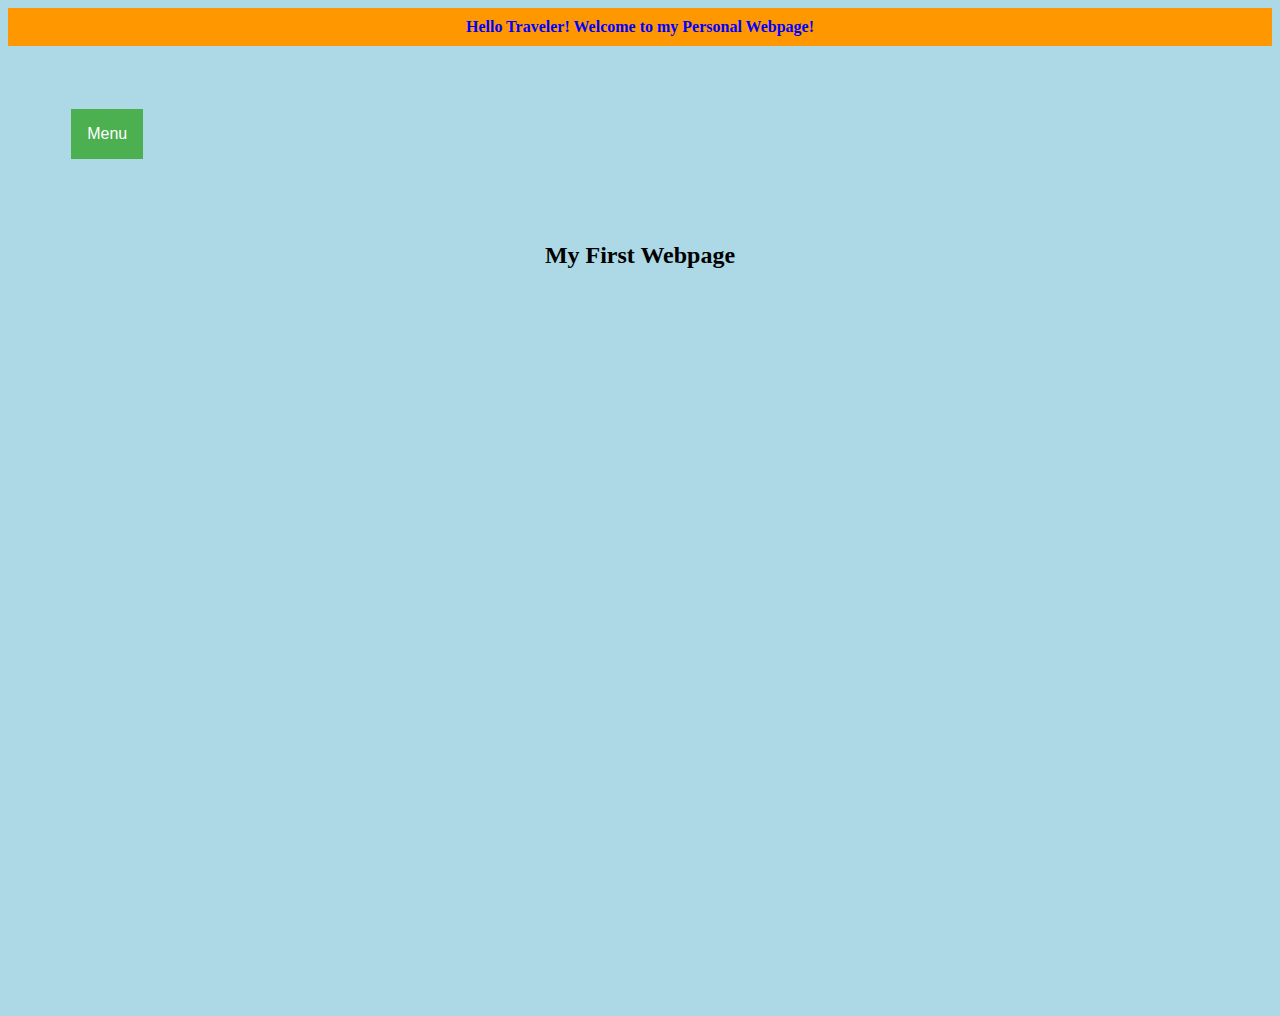
==== week5/index.html @ 5c04af22 "index.html" ====
<html>

  <style>
    h4     {
      text-align: center;
      padding: 10px; 
      margin: auto; 
      background-color: FF9800; 
      }
	  
    h2 {
      text-align: center; 
      }

    #grad2 {
      margin: auto;
      width: 60%;
      height: 200px
      padding: 10px;
      text-align: center;
      }
	
	body {
	background-color:lightblue;
	height: 1000px;
    
    .dropbtn {
	  background-color: #4CAF50;
	  color: white;
	  padding: 16px;
      font-size: 16px;
      border: none;
      cursor: pointer;
      }

    .dropdown {
      position: relative;
      display: inline-block;
	  padding:100x;
	  margin: 5%;
      }

    .dropdown-content {
      display: none;
      position: absolute;
      background-color: #f9f9f9;
      min-width: 160px;
      box-shadow: 0px 8px 16px 0px rgba(0,0,0,0.2);
      z-index: 1;
      }

    .dropdown-content a {
      color: black;
      padding: 12px 16px;
      text-decoration: none;
      display: block;
      }

    .dropdown-content a:hover {background-color: #f1f1f1}

    .dropdown:hover .dropdown-content {
        display: block;
      }

    .dropdown:hover .dropbtn {
       background-color: #3e8e41;
      }
    
    
  </style>

  <meta charset="utf-8">
  <meta name="viewport" content="width=device-width, initial-scale=1">
  
<body>
  <div id="grad1">
  <h4 style="color:blue;">Hello Traveler! Welcome to my Personal Webpage!</h4>
  </div>

    <div class="dropdown">
    <button class="dropbtn">Menu</button>
    <div class="dropdown-content">
    <a href="#">Home</a>
    <a href="#">About Me</a>
    <a href="#">Contact Me</a>
    </div>
   </div>

  <h2>My First Webpage</h2>

  
</body>
</html>
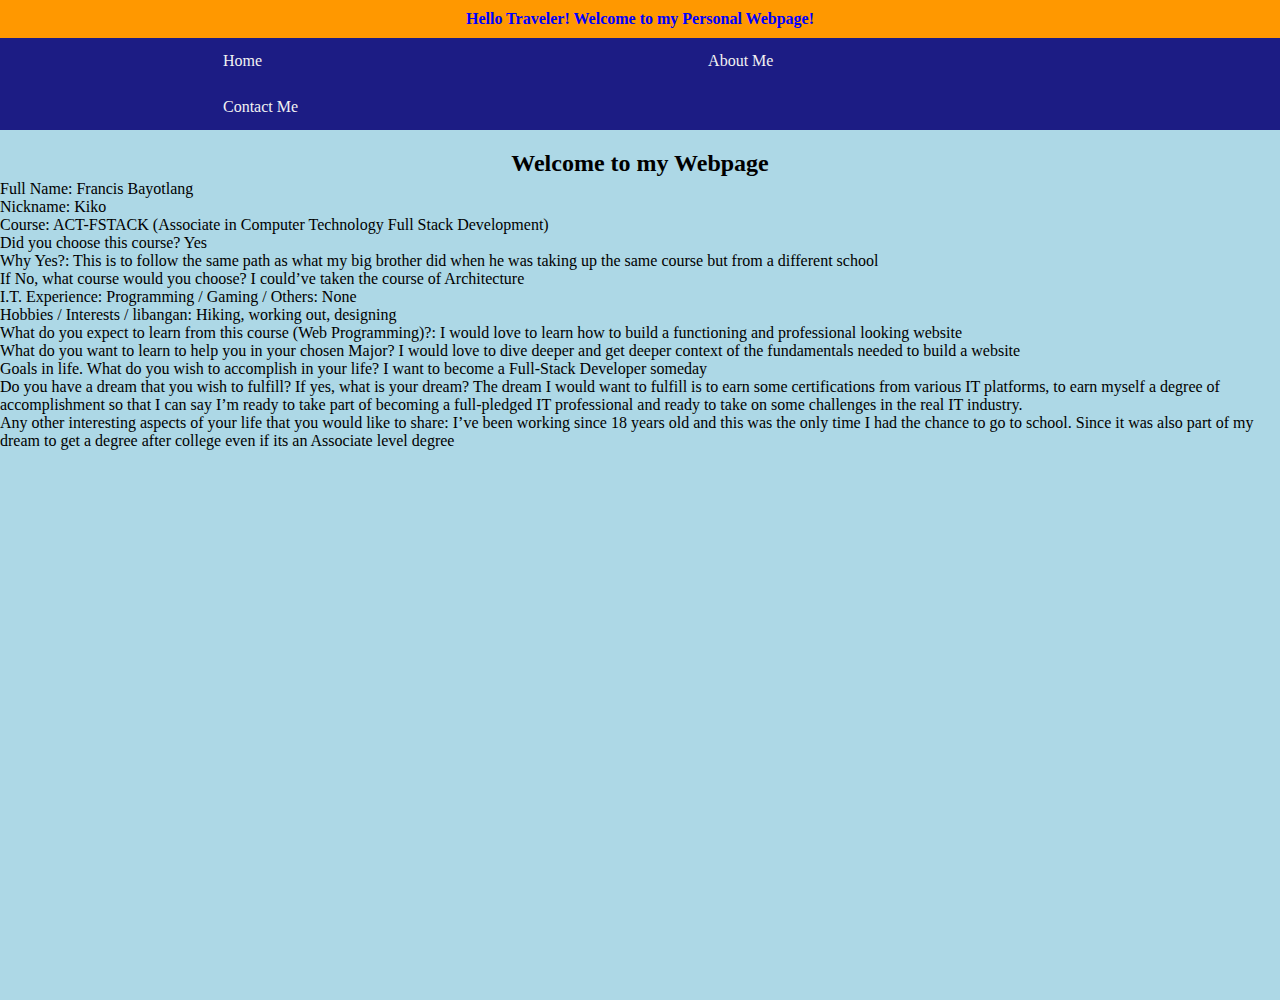
==== commit 0cc732df: "index.html" ====
--- a/week5/index.html
+++ b/week5/index.html
@@ -10,6 +10,7 @@
 	  
     h2 {
       text-align: center; 
+	  height: 10px;
       }
 
     #grad2 {
@@ -21,50 +22,46 @@
       }
 	
 	body {
-	background-color:lightblue;
-	height: 1000px;
-    
-    .dropbtn {
-	  background-color: #4CAF50;
-	  color: white;
-	  padding: 16px;
-      font-size: 16px;
-      border: none;
-      cursor: pointer;
+	  background-color:lightblue;
+	  height: 1000px;
       }
+	  
+    .*   {
+      box-sizing: border-box;
+     }
 
-    .dropdown {
-      position: relative;
-      display: inline-block;
-	  padding:100x;
-	  margin: 5%;
-      }
+    body {
+      margin: 0;
+     }
 
-    .dropdown-content {
-      display: none;
-      position: absolute;
-      background-color: #f9f9f9;
-      min-width: 160px;
-      box-shadow: 0px 8px 16px 0px rgba(0,0,0,0.2);
-      z-index: 1;
-      }
 
-    .dropdown-content a {
+    .header {
+      background-color: #f1f1f1;
+      padding: 20px;
+      text-align: center;
+     }
+
+
+    .topnav {
+      overflow: hidden;
+      background-color: #1c1c84;
+     }
+
+
+    .topnav a {
+      float: left;
+      display: block;
+      color: #f2f2f2;
+      text-align: center;
+      padding: 14px 223px;
+      text-decoration: none;
+     }
+
+
+    .topnav a:hover {
+      background-color: #ddd;
       color: black;
-      padding: 12px 16px;
-      text-decoration: none;
-      display: block;
-      }
-
-    .dropdown-content a:hover {background-color: #f1f1f1}
-
-    .dropdown:hover .dropdown-content {
-        display: block;
-      }
-
-    .dropdown:hover .dropbtn {
-       background-color: #3e8e41;
-      }
+     }
     
     
   </style>
@@ -74,20 +71,30 @@
   
 <body>
   <div id="grad1">
-  <h4 style="color:blue;">Hello Traveler! Welcome to my Personal Webpage!</h4>
+     <h4 style="color:blue;">Hello Traveler! Welcome to my Personal Webpage!</h4>
   </div>
 
-    <div class="dropdown">
-    <button class="dropbtn">Menu</button>
-    <div class="dropdown-content">
-    <a href="#">Home</a>
-    <a href="#">About Me</a>
-    <a href="#">Contact Me</a>
+    <div class="topnav">
+     <a href="#">Home</a>
+     <a href="#">About Me</a>
+     <a href="#">Contact Me</a>
     </div>
-   </div>
 
-  <h2>My First Webpage</h2>
-
+	 <h2> Welcome to my Webpage </h2>
+	 
+	 <p>Full Name: Francis Bayotlang<br>
+	    Nickname: Kiko<br>
+		Course: ACT-FSTACK (Associate in Computer Technology Full Stack Development)<br>
+		Did you choose this course? Yes<br>
+        Why Yes?: This is to follow the same path as what my big brother did when he was taking up the same course but from a different school<br>
+		If No, what course would you choose? I could’ve taken the course of Architecture<br>
+		I.T. Experience: Programming / Gaming / Others: None<br>
+		Hobbies / Interests / libangan: Hiking, working out, designing<br>
+		What do you expect to learn from this course (Web Programming)?: I would love to learn how to build a functioning and professional looking website<br>
+		What do you want to learn to help you in your chosen Major? I would love to dive deeper and get deeper context of the fundamentals needed to build a website<br>
+		Goals in life. What do you wish to accomplish in your life? I want to become a Full-Stack Developer someday<br>
+		Do you have a dream that you wish to fulfill? If yes, what is your dream? The dream I would want to fulfill is to earn some certifications from various IT platforms, to earn myself a degree of accomplishment so that I can say I’m ready to take part of becoming a full-pledged IT professional and ready to take on some challenges in the real IT industry.<br>
+        Any other interesting aspects of your life that you would like to share: I’ve been working since 18 years old and this was the only time I had the chance to go to school. Since it was also part of my dream to get a degree after college even if its an Associate level degree<br></p>
   
 </body>
 </html>
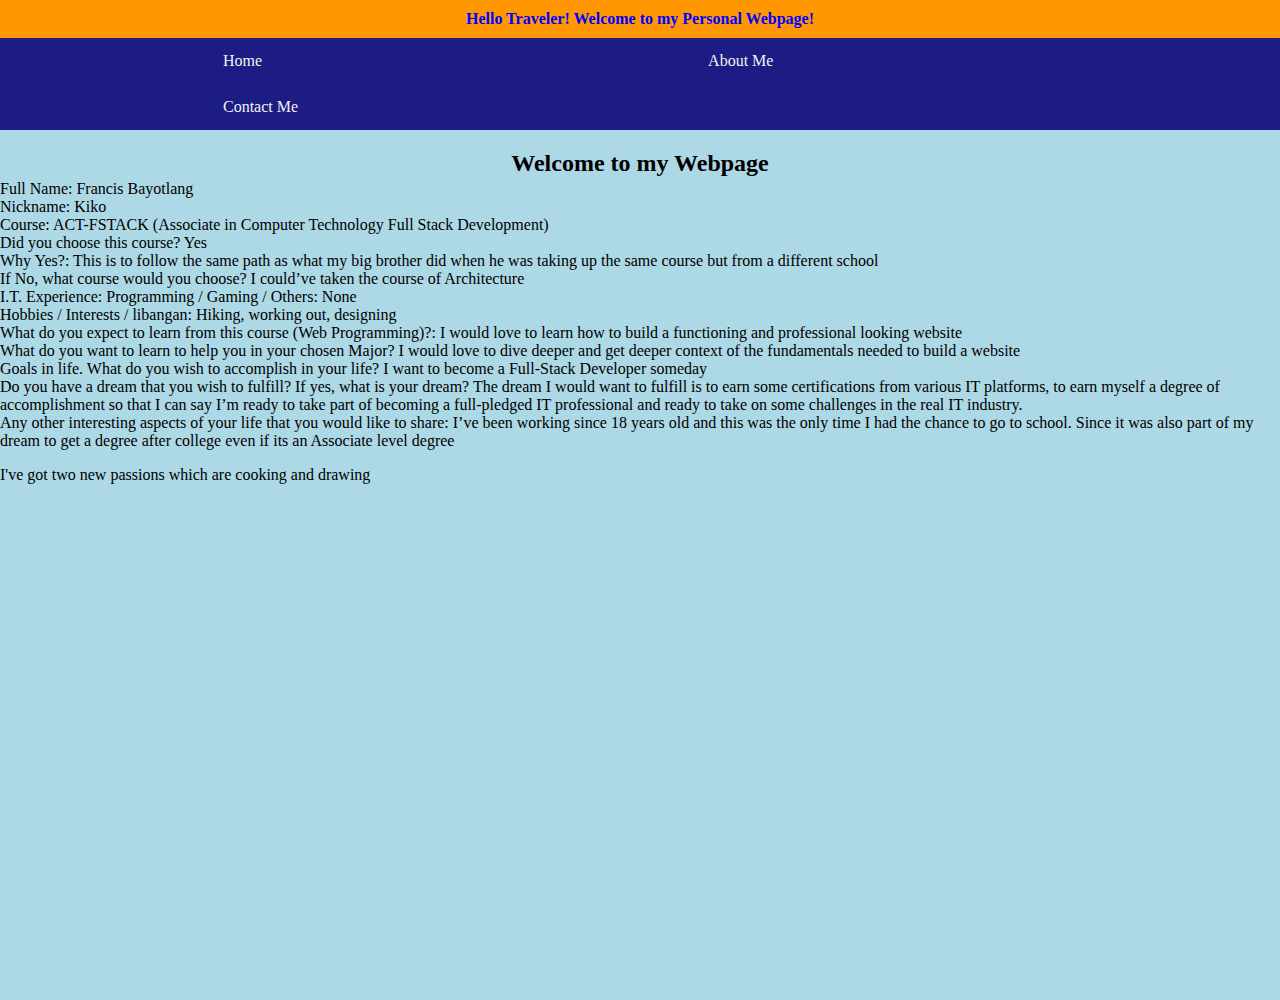
==== commit 58e0c3b5: "index.html" ====
--- a/week5/index.html
+++ b/week5/index.html
@@ -95,6 +95,15 @@
 		Goals in life. What do you wish to accomplish in your life? I want to become a Full-Stack Developer someday<br>
 		Do you have a dream that you wish to fulfill? If yes, what is your dream? The dream I would want to fulfill is to earn some certifications from various IT platforms, to earn myself a degree of accomplishment so that I can say I’m ready to take part of becoming a full-pledged IT professional and ready to take on some challenges in the real IT industry.<br>
         Any other interesting aspects of your life that you would like to share: I’ve been working since 18 years old and this was the only time I had the chance to go to school. Since it was also part of my dream to get a degree after college even if its an Associate level degree<br></p>
-  
+	 <p id="schnee"></p>
+     <script>
+	 const person = {
+	  newHobby: "cooking",
+	  newHobby2: "drawing",
+	 };
+	 
+	 document.getElementById("schnee").innerHTML = " I've got two new passions which are " + person.newHobby + 
+	 " and " + person.newHobby2; //JS Object 
+	 </script>
 </body>
 </html>
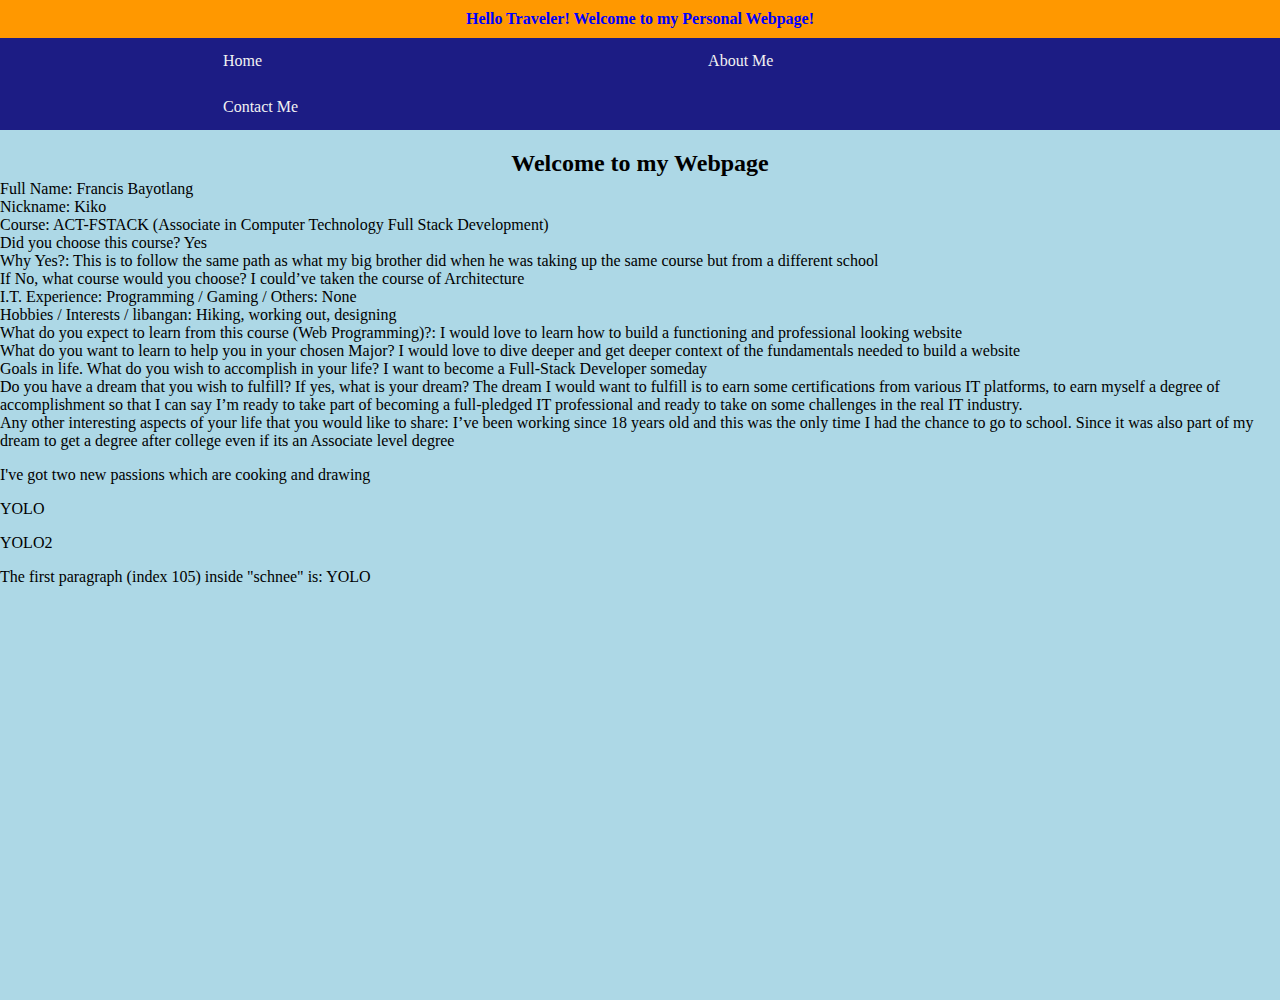
==== commit 35f6b869: "index.html" ====
--- a/week5/index.html
+++ b/week5/index.html
@@ -96,6 +96,14 @@
 		Do you have a dream that you wish to fulfill? If yes, what is your dream? The dream I would want to fulfill is to earn some certifications from various IT platforms, to earn myself a degree of accomplishment so that I can say I’m ready to take part of becoming a full-pledged IT professional and ready to take on some challenges in the real IT industry.<br>
         Any other interesting aspects of your life that you would like to share: I’ve been working since 18 years old and this was the only time I had the chance to go to school. Since it was also part of my dream to get a degree after college even if its an Associate level degree<br></p>
 	 <p id="schnee"></p>
+	 <p id="keisuke"></p>
+	 
+		<div id="schnee1">
+		<p>YOLO</p>
+		<p>YOLO2</p>
+		</div>
+		
+		<p id="demo"></p>
      <script>
 	 const person = {
 	  newHobby: "cooking",
@@ -104,6 +112,30 @@
 	 
 	 document.getElementById("schnee").innerHTML = " I've got two new passions which are " + person.newHobby + 
 	 " and " + person.newHobby2; //JS Object 
+	 
+	 const x = document.getElementById("schnee1");
+     const y = x.getElementsByTagName("p");
+
+     document.getElementById("demo").innerHTML = 
+     'The first paragraph (index 105) inside "schnee" is: ' + y[0].innerHTML; // JS HTML DOM
 	 </script>
+		<script>
+	  class Person = {
+	   constructor(hobby, year) {
+		this.hobby = hobby;
+		this.year = year;
+	   
+	   }
+	   age() {
+		const date = new Date();
+		return date.getFullYear() - this.year;
+	   }
+	 }
+	 
+	 const myHobby = new Hobby("Hiking", 2022);
+	 document.getElementById("keisuke").innerHTML = 
+	 " I started doing hiking and went to Mt. Batulao in my first hike last " + myHobby.age() + " of August. "
+	 //JS Class
+	</script>
 </body>
 </html>
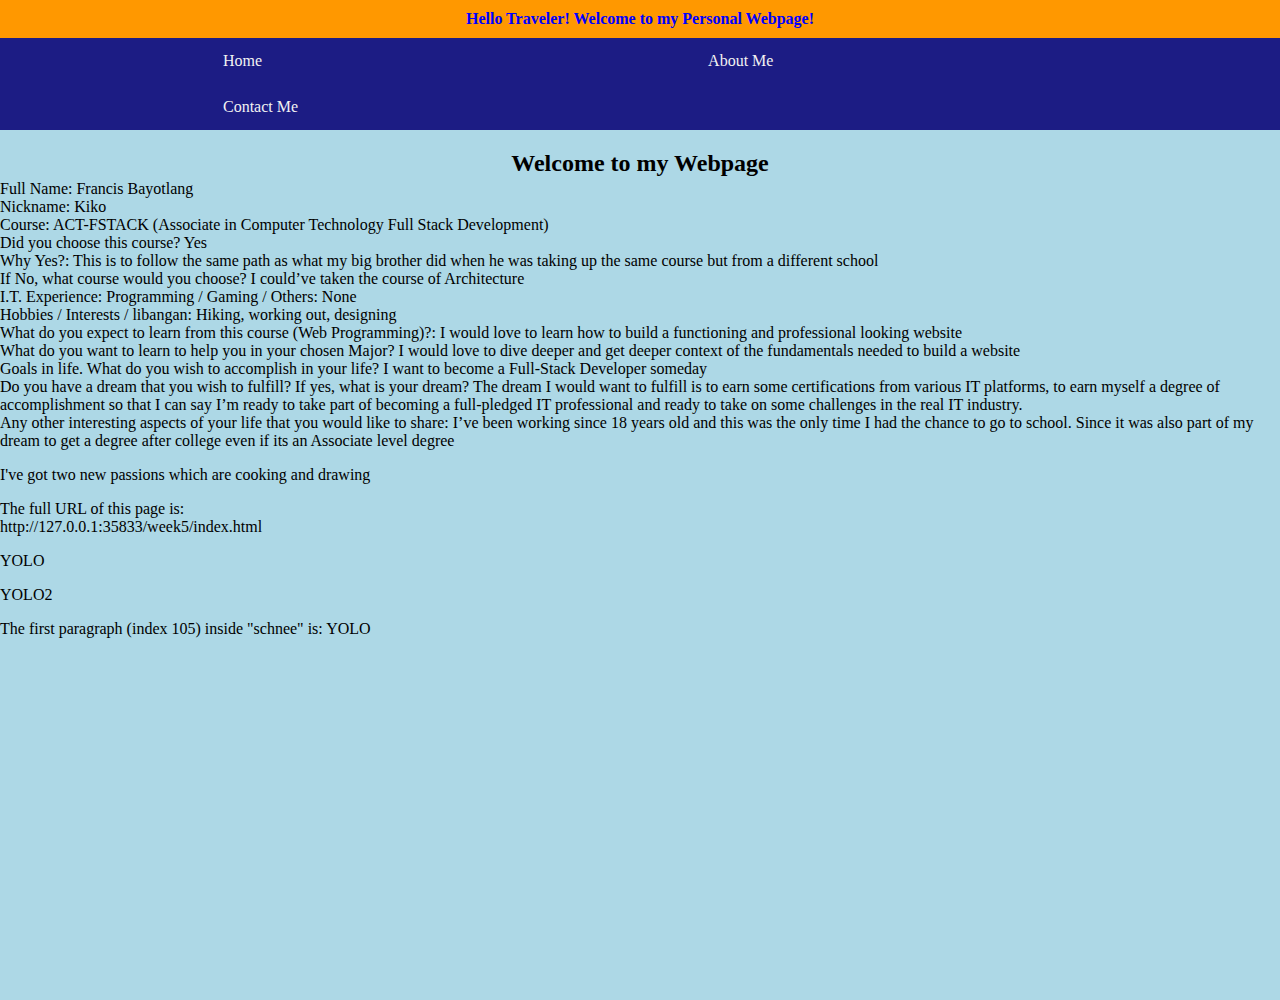
==== commit f8634810: "index.html" ====
--- a/week5/index.html
+++ b/week5/index.html
@@ -97,6 +97,7 @@
         Any other interesting aspects of your life that you would like to share: I’ve been working since 18 years old and this was the only time I had the chance to go to school. Since it was also part of my dream to get a degree after college even if its an Associate level degree<br></p>
 	 <p id="schnee"></p>
 	 <p id="keisuke"></p>
+	 <p id="schnee2"></p>
 	 
 		<div id="schnee1">
 		<p>YOLO</p>
@@ -118,6 +119,9 @@
 
      document.getElementById("demo").innerHTML = 
      'The first paragraph (index 105) inside "schnee" is: ' + y[0].innerHTML; // JS HTML DOM
+	 
+	 document.getElementById("schnee2").innerHTML = 
+     "The full URL of this page is:<br>" + window.location.href; // JS Browser DOM 
 	 </script>
 		<script>
 	  class Person = {
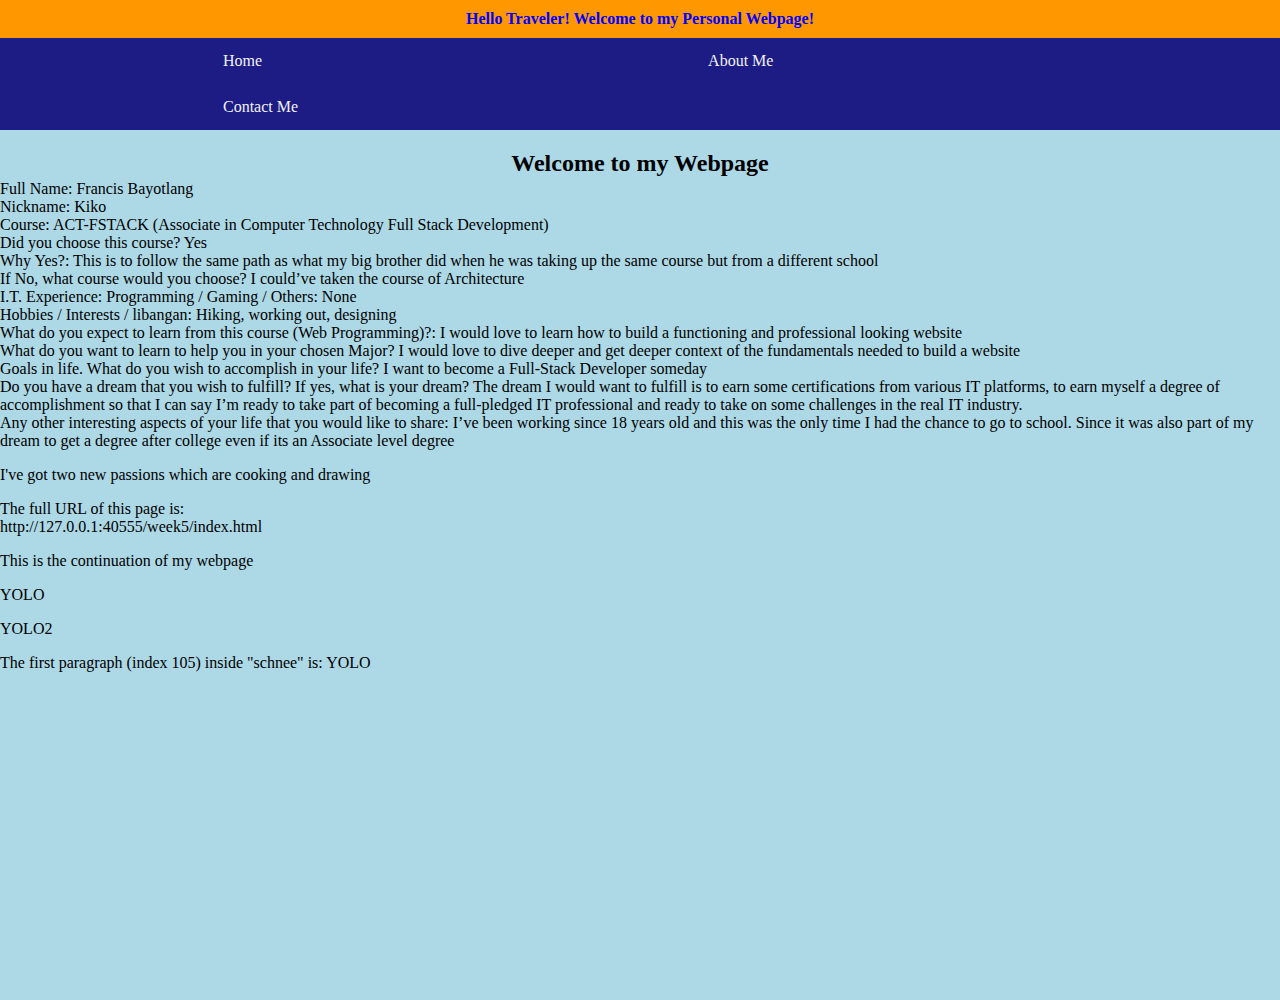
==== commit 6fbde410: "index.html" ====
--- a/week5/index.html
+++ b/week5/index.html
@@ -98,6 +98,7 @@
 	 <p id="schnee"></p>
 	 <p id="keisuke"></p>
 	 <p id="schnee2"></p>
+	 <p id="schnee3"></p>
 	 
 		<div id="schnee1">
 		<p>YOLO</p>
@@ -122,6 +123,21 @@
 	 
 	 document.getElementById("schnee2").innerHTML = 
      "The full URL of this page is:<br>" + window.location.href; // JS Browser DOM 
+	 
+	 function myGreeting(getsu) {
+		document.getElementById("schnee3").innerHTML = getsu; 
+	 }
+	 
+	 function myFirst() {
+		myGreeting ("This is the continuation of my webpage");
+	 }
+	 
+	 function mySecond() {
+		myGreeting ("Goodbye");
+	 }
+	 
+	 mySecond();
+	 myFirst(); // JS Callback
 	 </script>
 		<script>
 	  class Person = {
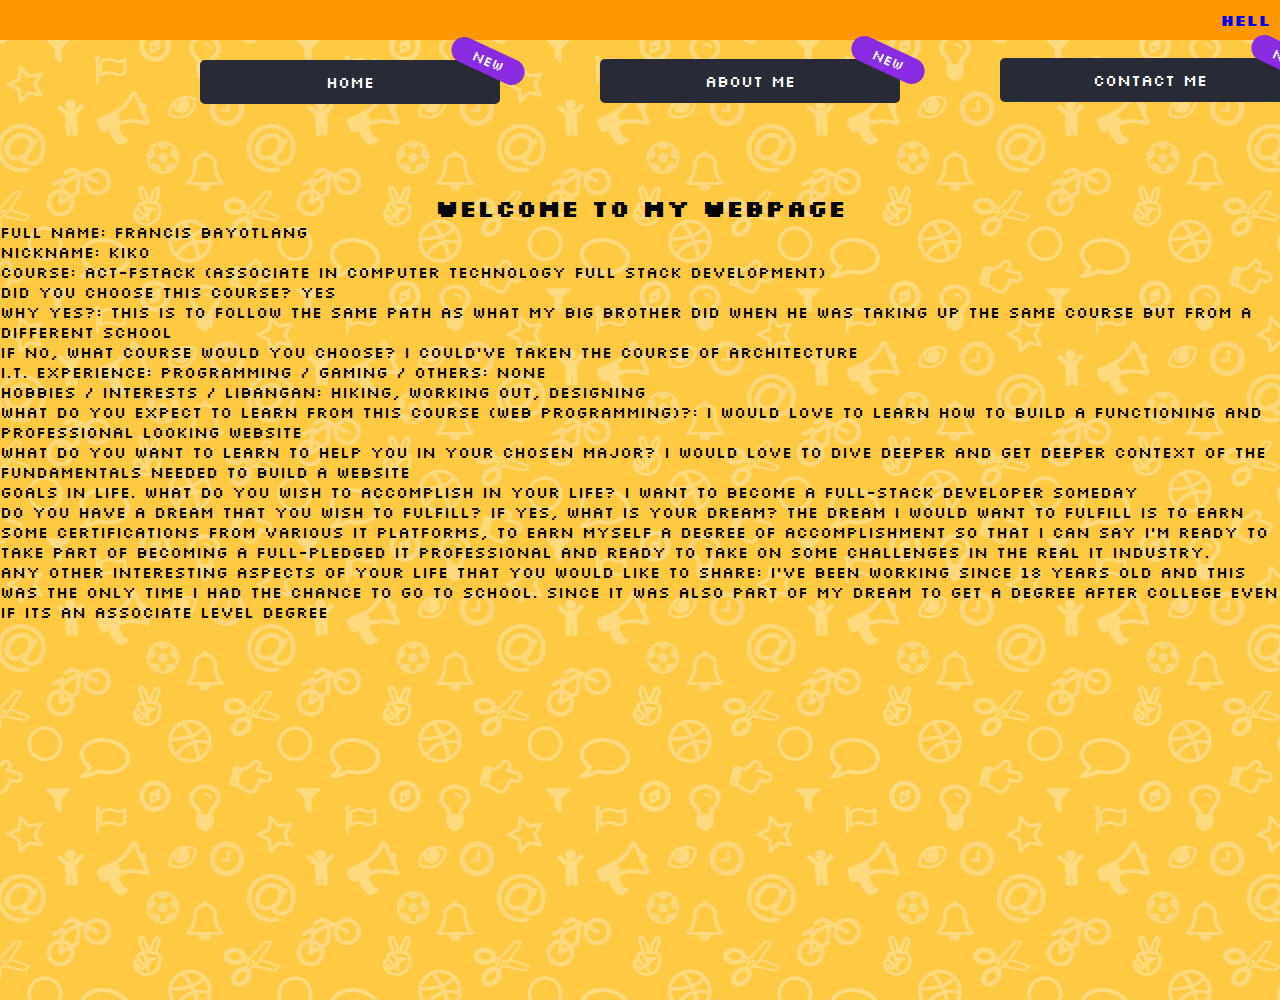
==== commit ee11b84c: "index.html" ====
--- a/week5/index.html
+++ b/week5/index.html
@@ -1,161 +1,58 @@
 <html>
 
-  <style>
-    h4     {
-      text-align: center;
-      padding: 10px; 
-      margin: auto; 
-      background-color: FF9800; 
-      }
-	  
-    h2 {
-      text-align: center; 
-	  height: 10px;
-      }
-
-    #grad2 {
-      margin: auto;
-      width: 60%;
-      height: 200px
-      padding: 10px;
-      text-align: center;
-      }
-	
-	body {
-	  background-color:lightblue;
-	  height: 1000px;
-      }
-	  
-    .*   {
-      box-sizing: border-box;
-     }
-
-    body {
-      margin: 0;
-     }
-
-
-    .header {
-      background-color: #f1f1f1;
-      padding: 20px;
-      text-align: center;
-     }
-
-
-    .topnav {
-      overflow: hidden;
-      background-color: #1c1c84;
-     }
-
-
-    .topnav a {
-      float: left;
-      display: block;
-      color: #f2f2f2;
-      text-align: center;
-      padding: 14px 223px;
-      text-decoration: none;
-     }
-
-
-    .topnav a:hover {
-      background-color: #ddd;
-      color: black;
-     }
-    
-    
-  </style>
-
-  <meta charset="utf-8">
-  <meta name="viewport" content="width=device-width, initial-scale=1">
+  <head>
+    <link rel="preconnect" href="https://fonts.googleapis.com">
+    <link rel="preconnect" href="https://fonts.gstatic.com" crossorigin>
+    <link href="https://fonts.googleapis.com/css2?family=Silkscreen:wght@400;700&display=swap" rel="stylesheet">   
+    <link rel="stylesheet" href="style.css">
+  </head>
   
 <body>
   <div id="grad1">
-     <h4 style="color:blue;">Hello Traveler! Welcome to my Personal Webpage!</h4>
+     <h4><marquee>Hello Traveler! Welcome to my Personal Webpage!</marquee></h4>
   </div>
 
-    <div class="topnav">
-     <a href="#">Home</a>
-     <a href="#">About Me</a>
-     <a href="#">Contact Me</a>
-    </div>
+  <div>
+    <button class="btn">Home<span class="ribbon">NEW</span></button>
+  </div>
+  <div>
+    <button class="btn1">About Me<span class="ribbon">NEW</span></button>
+  </div>
+  <div>
+    <button class="btn2">Contact Me<span class="ribbon">NEW</span></button>
+  </div>
+  
+  <div>
+	 <h2> Welcome to my Webpage </h2>
+	</div>
 
-	 <h2> Welcome to my Webpage </h2>
-	 
-	 <p>Full Name: Francis Bayotlang<br>
-	    Nickname: Kiko<br>
-		Course: ACT-FSTACK (Associate in Computer Technology Full Stack Development)<br>
-		Did you choose this course? Yes<br>
-        Why Yes?: This is to follow the same path as what my big brother did when he was taking up the same course but from a different school<br>
-		If No, what course would you choose? I could’ve taken the course of Architecture<br>
-		I.T. Experience: Programming / Gaming / Others: None<br>
-		Hobbies / Interests / libangan: Hiking, working out, designing<br>
-		What do you expect to learn from this course (Web Programming)?: I would love to learn how to build a functioning and professional looking website<br>
-		What do you want to learn to help you in your chosen Major? I would love to dive deeper and get deeper context of the fundamentals needed to build a website<br>
-		Goals in life. What do you wish to accomplish in your life? I want to become a Full-Stack Developer someday<br>
-		Do you have a dream that you wish to fulfill? If yes, what is your dream? The dream I would want to fulfill is to earn some certifications from various IT platforms, to earn myself a degree of accomplishment so that I can say I’m ready to take part of becoming a full-pledged IT professional and ready to take on some challenges in the real IT industry.<br>
-        Any other interesting aspects of your life that you would like to share: I’ve been working since 18 years old and this was the only time I had the chance to go to school. Since it was also part of my dream to get a degree after college even if its an Associate level degree<br></p>
+  <div>
+	 <p>
+    Full Name: Francis Bayotlang<br>
+    Nickname: Kiko<br>
+    Course: ACT-FSTACK (Associate in Computer Technology Full Stack Development)<br>
+    Did you choose this course? Yes<br>
+    Why Yes?: This is to follow the same path as what my big brother did when he was taking up the same course but from a different school<br>
+    If No, what course would you choose? I could’ve taken the course of Architecture<br>
+    I.T. Experience: Programming / Gaming / Others: None<br>
+    Hobbies / Interests / libangan: Hiking, working out, designing<br>
+    What do you expect to learn from this course (Web Programming)?: I would love to learn how to build a functioning and professional looking website<br>
+    What do you want to learn to help you in your chosen Major? I would love to dive deeper and get deeper context of the fundamentals needed to build a website<br>
+    Goals in life. What do you wish to accomplish in your life? I want to become a Full-Stack Developer someday<br>
+    Do you have a dream that you wish to fulfill? If yes, what is your dream? The dream I would want to fulfill is to earn some certifications from various IT platforms, to earn myself a degree of accomplishment so that I can say I’m ready to take part of becoming a full-pledged IT professional and ready to take on some challenges in the real IT industry.<br>
+    Any other interesting aspects of your life that you would like to share: I’ve been working since 18 years old and this was the only time I had the chance to go to school. Since it was also part of my dream to get a degree after college even if its an Associate level degree<br>
+    </p>
+  </div> 
+
+  
+  
+  
 	 <p id="schnee"></p>
 	 <p id="keisuke"></p>
 	 <p id="schnee2"></p>
 	 <p id="schnee3"></p>
-	 
-		<div id="schnee1">
-		<p>YOLO</p>
-		<p>YOLO2</p>
-		</div>
-		
-		<p id="demo"></p>
-     <script>
-	 const person = {
-	  newHobby: "cooking",
-	  newHobby2: "drawing",
-	 };
-	 
-	 document.getElementById("schnee").innerHTML = " I've got two new passions which are " + person.newHobby + 
-	 " and " + person.newHobby2; //JS Object 
-	 
-	 const x = document.getElementById("schnee1");
-     const y = x.getElementsByTagName("p");
+  <script>
 
-     document.getElementById("demo").innerHTML = 
-     'The first paragraph (index 105) inside "schnee" is: ' + y[0].innerHTML; // JS HTML DOM
-	 
-	 document.getElementById("schnee2").innerHTML = 
-     "The full URL of this page is:<br>" + window.location.href; // JS Browser DOM 
-	 
-	 function myGreeting(getsu) {
-		document.getElementById("schnee3").innerHTML = getsu; 
-	 }
-	 
-	 function myFirst() {
-		myGreeting ("This is the continuation of my webpage");
-	 }
-	 
-	 function mySecond() {
-		myGreeting ("Goodbye");
-	 }
-	 
-	 mySecond();
-	 myFirst(); // JS Callback
-	 </script>
-		<script>
-	  class Person = {
-	   constructor(hobby, year) {
-		this.hobby = hobby;
-		this.year = year;
-	   
-	   }
-	   age() {
-		const date = new Date();
-		return date.getFullYear() - this.year;
-	   }
-	 }
-	 
-	 const myHobby = new Hobby("Hiking", 2022);
-	 document.getElementById("keisuke").innerHTML = 
-	 " I started doing hiking and went to Mt. Batulao in my first hike last " + myHobby.age() + " of August. "
-	 //JS Class
-	</script>
+  </script>
 </body>
 </html>
--- a/week5/style.css
+++ b/week5/style.css
@@ -0,0 +1,108 @@
+  h4  {
+    text-align: center;
+    padding: 10px; 
+    margin: auto; 
+    background-color: FF9800; 
+    color:blue;
+    }
+
+
+    
+  h2 {
+    text-align: center; 
+    height: 10px;
+    }
+
+  #grad2 {
+    margin: auto;
+    width: 60%;
+    height: 200px
+    padding 10px;
+    text-align: center;
+    }
+  
+  body {
+    background-image: url('images/tilesu.png');
+    height: 1000px;
+    font-family: "Silkscreen", sans-serif;
+    font-weight: 400;
+    font-style: normal;
+    margin: 0 auto;
+    overflow: hidden;
+  }
+    
+
+
+  .header {
+    background-color: #f1f1f1;
+    padding: 20px;
+    text-align: center;
+   }
+
+   .btn {
+    border: none;
+    border-radius: 5px;
+    padding: 12px 20px;
+    font-size: 16px;
+    cursor: pointer;
+    background-color: #282A35;
+    color: white;
+    position: relative;
+    right: -200px;
+    bottom: -20px;
+    font-family: "Silkscreen", sans-serif;
+    font-weight: 400;
+    font-style: normal;
+    width: 300px;
+  }
+  
+  .ribbon {
+    width: 70px;
+    font-size: 14px;
+    padding: 4px;
+    position: absolute;
+    right: -27px;
+    top: -12px;
+    text-align: center;
+    border-radius: 25px;
+    transform: rotate(25deg);
+    background-color: blueviolet;
+    color: white;
+    font-family: "Silkscreen", sans-serif;
+    font-weight: 400;
+    font-style: normal;
+  }
+
+  .btn1 {
+    border: none;
+    border-radius: 5px;
+    padding: 12px 20px;
+    font-size: 16px;
+    cursor: pointer;
+    background-color: #282A35;
+    color: white;
+    position: relative;
+    right: -600px;
+    top: -25px;
+    font-family: "Silkscreen", sans-serif;
+    font-weight: 400;
+    font-style: normal;
+    width: 300px;
+  }
+
+  .btn2 {
+    border: none;
+    border-radius: 5px;
+    padding: 12px 20px;
+    font-size: 16px;
+    cursor: pointer;
+    background-color: #282A35;
+    color: white;
+    position: relative;
+    right: -1000px;
+    top: -70px;
+    font-family: "Silkscreen", sans-serif;
+    font-weight: 400;
+    font-style: normal;
+    width: 300px;
+  }